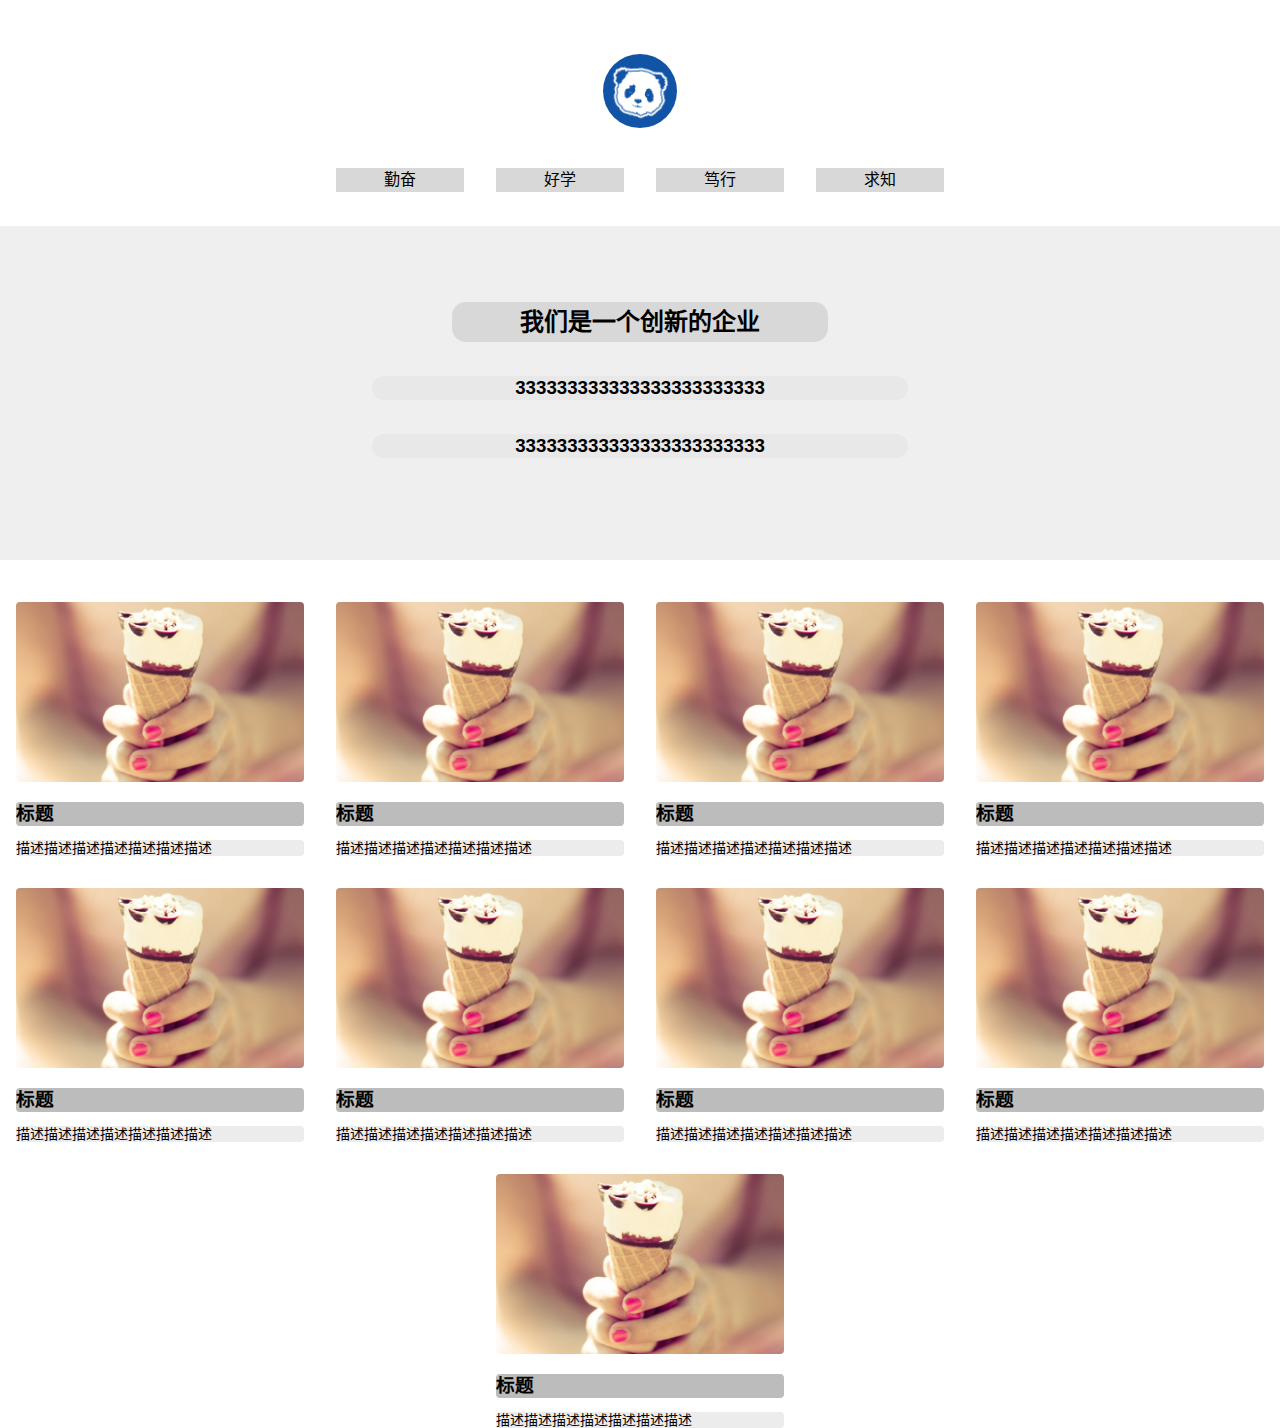
==== index.html @ b434af41 "first commit" ====
<!DOCTYPE html>
<html lang="zh-CN">
<head>
	<meta charset="UTF-8">
	<meta name="viewport" content="width=device-width, user-scalable=no, initial-scale=1.0, maximum-scale=1.0, minimum-scale=1.0">
	<link rel="stylesheet" href="css/normalize.css">
	<link rel="stylesheet" href="css/style.css">
	<title>简单页面</title>
</head>
<body>
	<header>
		<img class="logo" src="image/logo.png" alt="LOGO">
		<ul class="sologan">
			<li>勤奋</li>
			<li>好学</li>
			<li>笃行</li>
			<li>求知</li>
		</ul>
	</header>
	<section class="banner">
	<div class="one-line">
		<h2>我们是一个创新的企业</h2>
	</div>
	<div class="two-line">
		<h2>我们是一个</h2>
		<h2>创新的企业</h2>
	</div>
		
		<h3>333333333333333333333333</h3>
		<h3>333333333333333333333333</h3>
	</section>
	<section class="products">
		<ul class="container">
			<li class="product">
				<img class="product-img" src="image/product.jpg">
				<h3>标题</h3>
				<p>描述描述描述描述描述描述描述</p>
			</li>
			<li class="product">
				<img class="product-img" src="image/product.jpg">
				<h3>标题</h3>
				<p>描述描述描述描述描述描述描述</p>
			</li>
			<li class="product">
				<img class="product-img" src="image/product.jpg">
				<h3>标题</h3>
				<p>描述描述描述描述描述描述描述</p>
			</li>
			<li class="product">
				<img class="product-img" src="image/product.jpg">
				<h3>标题</h3>
				<p>描述描述描述描述描述描述描述</p>
			</li>
			<li class="product">
				<img class="product-img" src="image/product.jpg">
				<h3>标题</h3>
				<p>描述描述描述描述描述描述描述</p>
			</li>
			<li class="product">
				<img class="product-img" src="image/product.jpg">
				<h3>标题</h3>
				<p>描述描述描述描述描述描述描述</p>
			</li>
			<li class="product">
				<img class="product-img" src="image/product.jpg">
				<h3>标题</h3>
				<p>描述描述描述描述描述描述描述</p>
			</li>
			<li class="product">
				<img class="product-img" src="image/product.jpg">
				<h3>标题</h3>
				<p>描述描述描述描述描述描述描述</p>
			</li>
			<li class="product">
				<img class="product-img" src="image/product.jpg">
				<h3>标题</h3>
				<p>描述描述描述描述描述描述描述</p>
			</li>
			
		</ul>
	</section>
</body>
</html>
---- css/style.css ----
ul{
	list-style: none;
	padding: 0;
}
header{
	display: flex;
	flex-direction: column;
	align-items:center;
	justify-content: center;
	padding-top: 54px;
}
header>.logo{
	width: 74px;
	height: 74px;
	border-radius: 50%;
	display: block;
}
header>.sologan{
	display: flex;
	flex-wrap: wrap;
	justify-content: center;
	margin-top: 40px;
	margin-bottom: 0;
}
@media (min-width: 497px) and (max-width: 656px){
	header>.sologan{
		padding-left: 15%;
		padding-right: 15%;
	}
}
header>.sologan>li{
	min-width: 128px;
	background-color: #D8D8D8;
	margin: 0 16px 24px 16px;
	text-align: center;
	line-height: 24px;
}
.banner{
	margin-top: 10px;
	background-color: #EFEFEF;
	padding-top: 76px;
	padding-bottom: 82px;
}
.banner>.two-line{
	display: none;
	}
.banner h2{
	background:#d8d8d8;
	border-radius:14px;
	text-align: center;
	vertical-align: middle;
	max-width:376px;
	line-height:40px;
	margin: 0 auto;
}
@media (max-width: 656px){
	.banner>.one-line{
		display: none;
	}
	.banner>.two-line{
		display: block;
	}
	.banner>.two-line>h2:nth-child(1){
		margin-bottom: 20px;
	}
}
.banner h3{
	margin: 34px auto 20px auto;
	background:#e8e8e8;
	border-radius:14px;
	text-align: center;
	max-width:536px;
	line-height:24px;
}
.products{
	padding-top: 10px;
}
.products>.container{
	display: flex;
	flex-wrap: wrap;
	justify-content: center;
	margin: 0;
}
@media (min-width: 1297px) and (max-width: 1600px) { 
	.products>.container{
		padding-left: 10%;
		padding-right: 10%;
	}
}
@media  (min-width: 1601px) and (max-width: 1920px) { 
	.products>.container{
		padding-left: 18%;
		padding-right: 18%;
	}
}
@media (min-width: 1921px) and (max-width: 2420px) { 
	.products>.container{
		padding-left: 24%;
		padding-right: 24%;
	}
}
@media (min-width: 2421px) and (max-width: 3150px) { 
	.products>.container{
		padding-left: 30%;
		padding-right: 30%;
	}
}
@media (min-width: 3151px) and (max-width: 3300px) { 
	.products>.container{
		padding-left: 32%;
		padding-right: 32%;
	}
}
@media (min-width: 3301px)  { 
	.products>.container{
		padding-left: 35%;
		padding-right: 35%;
	}
}
.products>.container>.product{
	margin-left: 16px;
	margin-right: 16px;
}
.products>.container>.product>.product-img{
	background:#d8d8d8;
	border-radius:4px;
	width:288px;
	height:180px;
	margin-top: 32px;
	vertical-align: middle;
}
.products>.container>.product>h3{
	margin-top: 20px;
	margin-bottom: 14px;
	background:#bcbcbc;
	border-radius:4px;
	min-width:204px;
	line-height:24px;
}
.products>.container>.product>p{
	margin: 0;
	background:#ececec;
	border-radius:4px;
	min-width:288px;
	line-height:16px;
	font-size: 14px;
}
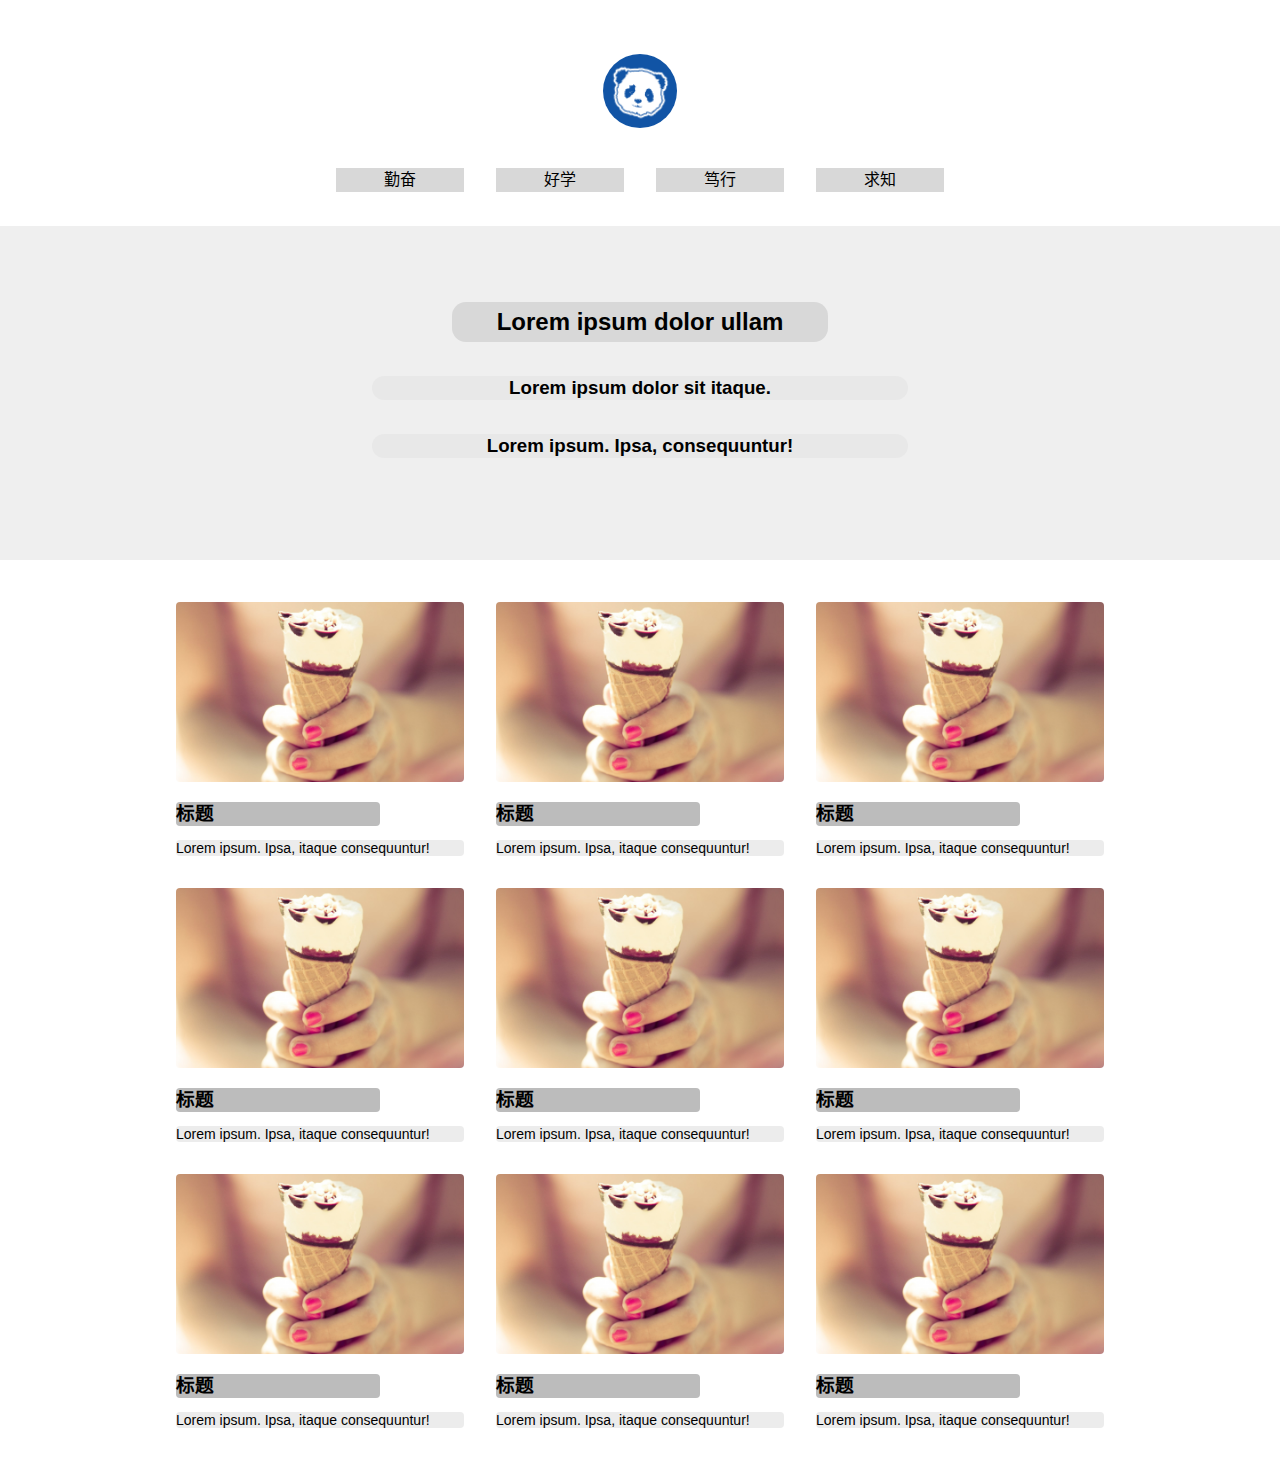
==== commit bfd5b586: "update index.html and css/style.css" ====
--- a/index.html
+++ b/index.html
@@ -19,62 +19,62 @@
 	</header>
 	<section class="banner">
 	<div class="one-line">
-		<h2>我们是一个创新的企业</h2>
+		<h2>Lorem ipsum dolor ullam</h2>
 	</div>
 	<div class="two-line">
-		<h2>我们是一个</h2>
-		<h2>创新的企业</h2>
+		<h2>Lorem ipsum</h2>
+		<h2>dolor ullam</h2>
 	</div>
 		
-		<h3>333333333333333333333333</h3>
-		<h3>333333333333333333333333</h3>
+		<h3>Lorem ipsum dolor sit itaque.</h3>
+		<h3>Lorem ipsum. Ipsa, consequuntur!</h3>
 	</section>
 	<section class="products">
 		<ul class="container">
 			<li class="product">
 				<img class="product-img" src="image/product.jpg">
 				<h3>标题</h3>
-				<p>描述描述描述描述描述描述描述</p>
+				<p>Lorem ipsum. Ipsa, itaque consequuntur!</p>
 			</li>
 			<li class="product">
 				<img class="product-img" src="image/product.jpg">
 				<h3>标题</h3>
-				<p>描述描述描述描述描述描述描述</p>
+				<p>Lorem ipsum. Ipsa, itaque consequuntur!</p>
 			</li>
 			<li class="product">
 				<img class="product-img" src="image/product.jpg">
 				<h3>标题</h3>
-				<p>描述描述描述描述描述描述描述</p>
+				<p>Lorem ipsum. Ipsa, itaque consequuntur!</p>
 			</li>
 			<li class="product">
 				<img class="product-img" src="image/product.jpg">
 				<h3>标题</h3>
-				<p>描述描述描述描述描述描述描述</p>
+				<p>Lorem ipsum. Ipsa, itaque consequuntur!</p>
 			</li>
 			<li class="product">
 				<img class="product-img" src="image/product.jpg">
 				<h3>标题</h3>
-				<p>描述描述描述描述描述描述描述</p>
+				<p>Lorem ipsum. Ipsa, itaque consequuntur!</p>
 			</li>
 			<li class="product">
 				<img class="product-img" src="image/product.jpg">
 				<h3>标题</h3>
-				<p>描述描述描述描述描述描述描述</p>
+				<p>Lorem ipsum. Ipsa, itaque consequuntur!</p>
 			</li>
 			<li class="product">
 				<img class="product-img" src="image/product.jpg">
 				<h3>标题</h3>
-				<p>描述描述描述描述描述描述描述</p>
+				<p>Lorem ipsum. Ipsa, itaque consequuntur!</p>
 			</li>
 			<li class="product">
 				<img class="product-img" src="image/product.jpg">
 				<h3>标题</h3>
-				<p>描述描述描述描述描述描述描述</p>
+				<p>Lorem ipsum. Ipsa, itaque consequuntur!</p>
 			</li>
 			<li class="product">
 				<img class="product-img" src="image/product.jpg">
 				<h3>标题</h3>
-				<p>描述描述描述描述描述描述描述</p>
+				<p>Lorem ipsum. Ipsa, itaque consequuntur!</p>
 			</li>
 			
 		</ul>
--- a/css/style.css
+++ b/css/style.css
@@ -1,3 +1,6 @@
+body{
+	margin-bottom: 40px;
+}
 ul{
 	list-style: none;
 	padding: 0;
@@ -22,7 +25,7 @@
 	margin-top: 40px;
 	margin-bottom: 0;
 }
-@media (min-width: 497px) and (max-width: 656px){
+@media (min-width: 495px) and (max-width: 656px){
 	header>.sologan{
 		padding-left: 15%;
 		padding-right: 15%;
@@ -81,10 +84,10 @@
 	justify-content: center;
 	margin: 0;
 }
-@media (min-width: 1297px) and (max-width: 1600px) { 
+@media (min-width: 1280px) and (max-width: 1600px) { 
 	.products>.container{
-		padding-left: 10%;
-		padding-right: 10%;
+		padding-left: 11%;
+		padding-right: 11%;
 	}
 }
 @media  (min-width: 1601px) and (max-width: 1920px) { 
@@ -122,7 +125,7 @@
 	margin-right: 16px;
 }
 .products>.container>.product>.product-img{
-	background:#d8d8d8;
+	/*background:#d8d8d8;*/
 	border-radius:4px;
 	width:288px;
 	height:180px;
@@ -134,14 +137,14 @@
 	margin-bottom: 14px;
 	background:#bcbcbc;
 	border-radius:4px;
-	min-width:204px;
+	max-width:204px;
 	line-height:24px;
 }
 .products>.container>.product>p{
 	margin: 0;
 	background:#ececec;
 	border-radius:4px;
-	min-width:288px;
+	width:288px;
 	line-height:16px;
 	font-size: 14px;
 }
